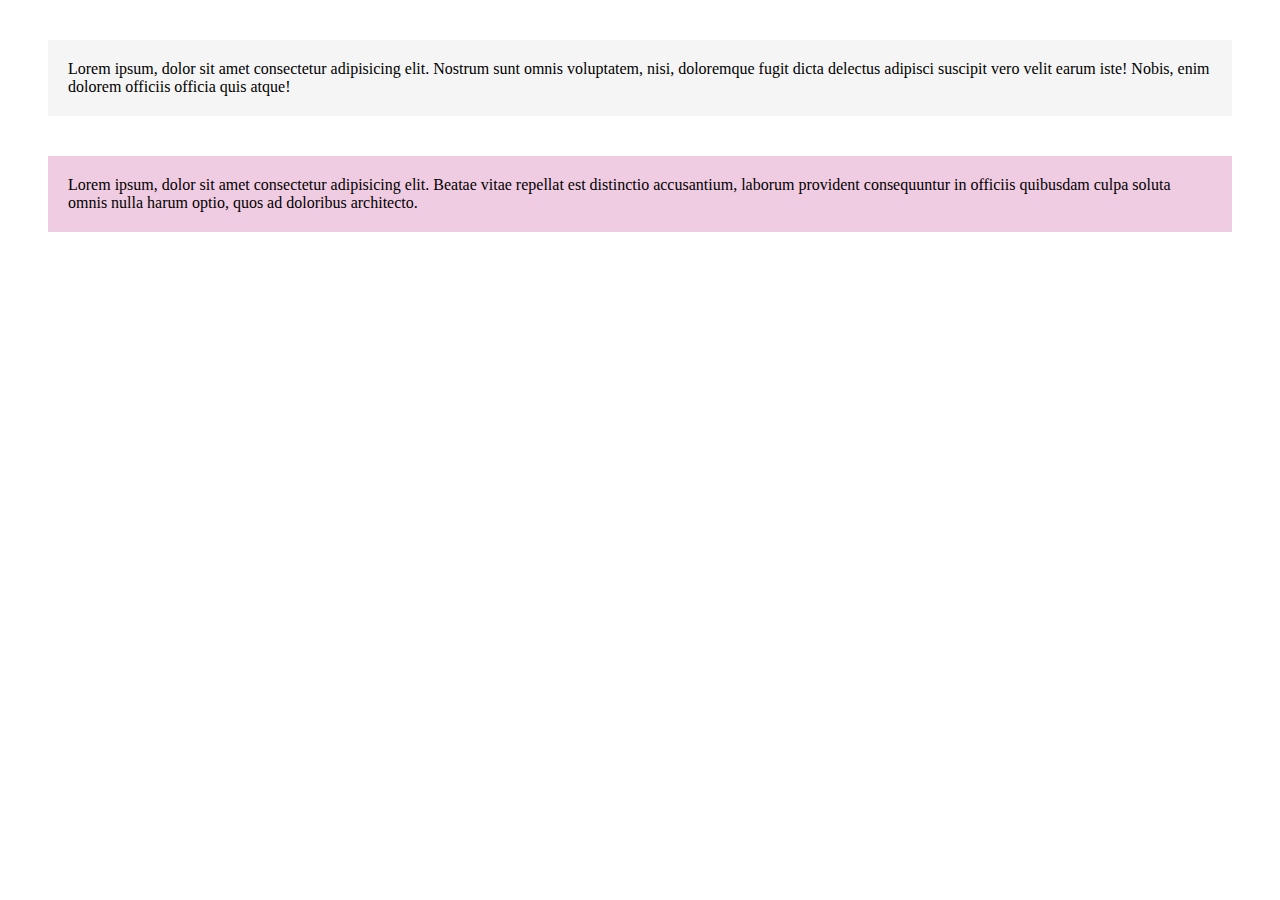
==== desafio-3/index.html @ c3010c37 "Primeiro commit dos exercicios" ====
<!DOCTYPE html>
<html lang="en">

<head>
  <meta charset="UTF-8">
  <meta name="viewport" content="width=device-width, initial-scale=1.0">
  <title>Desafio -3 </title>
  <link rel="stylesheet" href="./style.css">
</head>

<body>

  <p class="box1">Lorem ipsum, dolor sit amet consectetur adipisicing elit. Nostrum sunt omnis voluptatem, nisi, doloremque fugit dicta delectus adipisci suscipit vero velit earum iste! Nobis, enim dolorem officiis officia quis atque!</p>

  <p class="box2">Lorem ipsum, dolor sit amet consectetur adipisicing elit. Beatae vitae repellat est distinctio accusantium, laborum provident consequuntur in officiis quibusdam culpa soluta omnis nulla harum optio, quos ad doloribus architecto.</p>

</body>

</html>
---- desafio-3/style.css ----
* {
  box-sizing: border-box;
}

.box1 {
  background-color: #f5f5f5;
  padding: 20px;
  margin: 40px;
}

.box2 {
  background-color: #f0cce2;
  padding: 20px;
  margin: 40px;
}
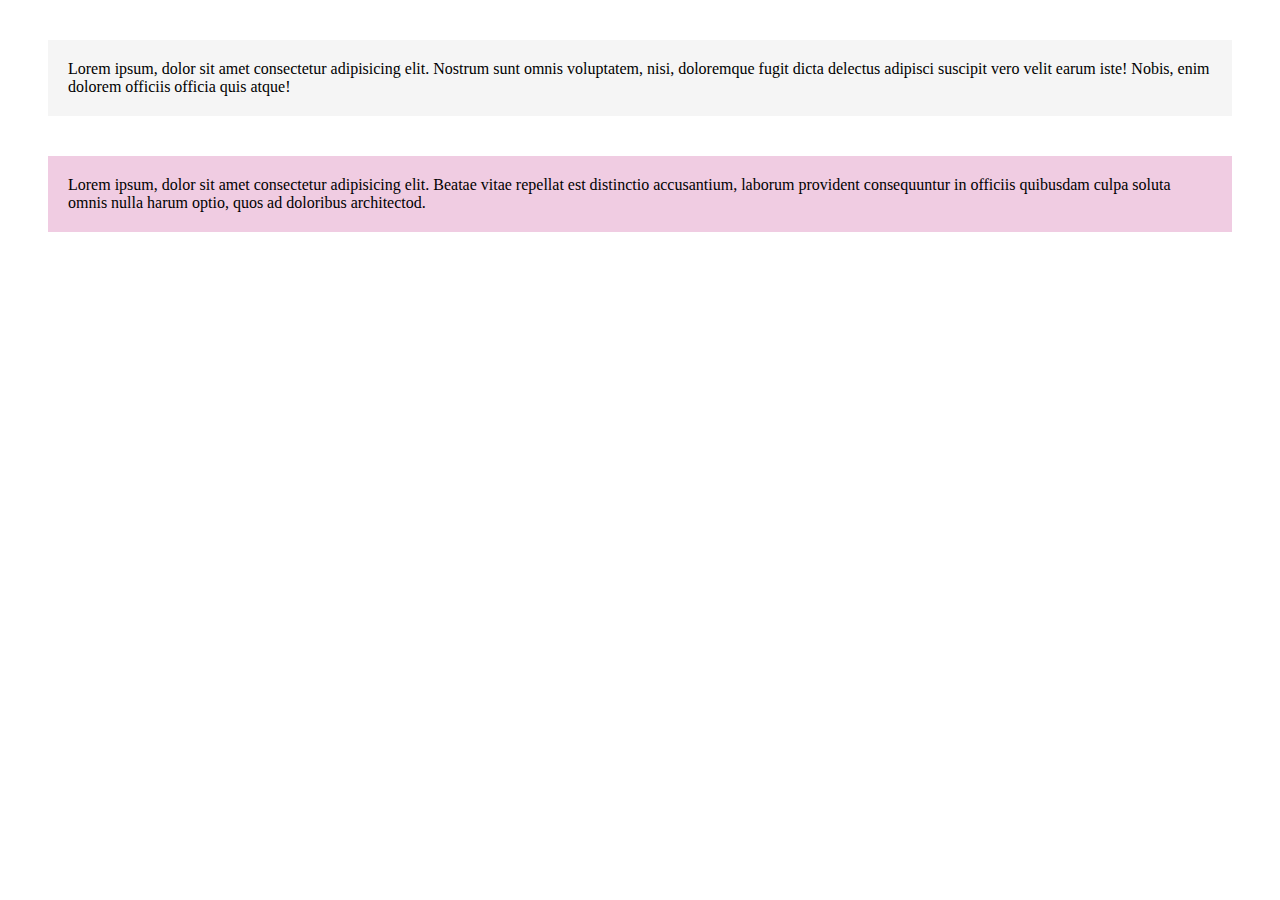
==== commit 8ffc74c1: "teste" ====
--- a/desafio-3/index.html
+++ b/desafio-3/index.html
@@ -12,7 +12,7 @@
 
   <p class="box1">Lorem ipsum, dolor sit amet consectetur adipisicing elit. Nostrum sunt omnis voluptatem, nisi, doloremque fugit dicta delectus adipisci suscipit vero velit earum iste! Nobis, enim dolorem officiis officia quis atque!</p>
 
-  <p class="box2">Lorem ipsum, dolor sit amet consectetur adipisicing elit. Beatae vitae repellat est distinctio accusantium, laborum provident consequuntur in officiis quibusdam culpa soluta omnis nulla harum optio, quos ad doloribus architecto.</p>
+  <p class="box2">Lorem ipsum, dolor sit amet consectetur adipisicing elit. Beatae vitae repellat est distinctio accusantium, laborum provident consequuntur in officiis quibusdam culpa soluta omnis nulla harum optio, quos ad doloribus architectod.</p>
 
 </body>
 
